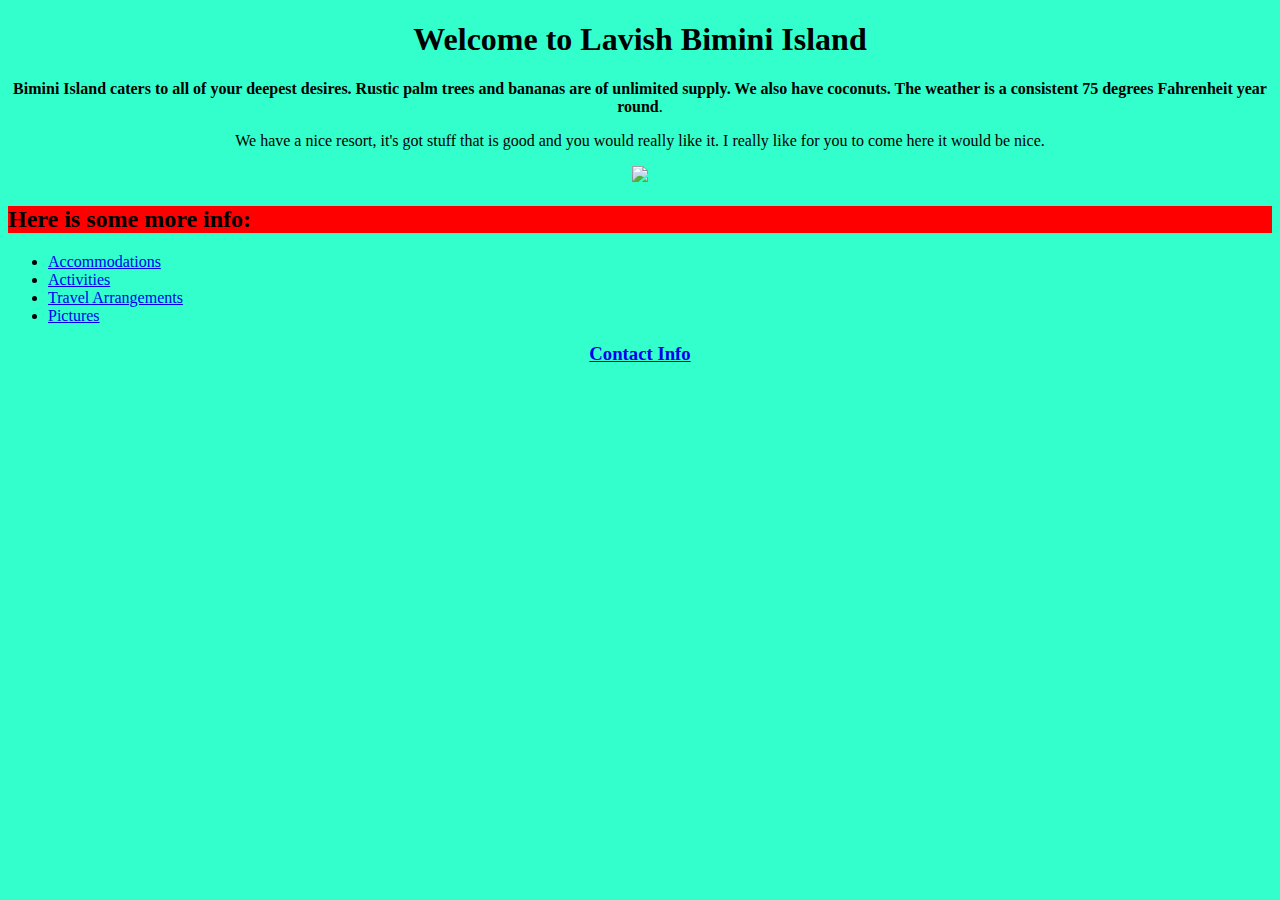
==== index.html @ 09857b72 "Created resort website" ====
<!DOCTYPE html>
<html>
  <head>
    <link href="css/main-style.css" rel="stylesheet" type="text/css">
    <title>Bimini Island</title>
  </head>
    <h1>Welcome to Lavish Bimini Island</h1>
      <p> <strong>Bimini Island caters to all of your deepest desires. Rustic
        palm trees and bananas are of unlimited supply. We also have
        coconuts. The weather is a consistent 75 degrees Fahrenheit
        year round</strong>.</p>
      <p>We have a nice resort, it's got stuff that is good and you
        would really like it. I really like for you to come here it would
        be nice.</p>
      <p> <img src="images/bimini.jpg">
    <h2>Here is some more info:</h2>
      <ul>
        <li><a href="Accommodations.html">Accommodations<a/></li>
        <li><a href="Activities.html">Activities</a></li>
        <li><a href="Travel-Arrangements.html">Travel Arrangements</a></li>
        <li><a href="Pictures.html">Pictures</a></li>
      </ul>
    <h3><a href="Contact-Us.html">Contact Info</a></h3>
</html>
---- css/main-style.css ----
h1 {
  text-align: center;
}

p {
  text-align: center;
}

body {
  background-color: #33FFCC
}

h3 {
  text-align: center;
}

h2 {
  background-color: red;
  font-family: times;
}
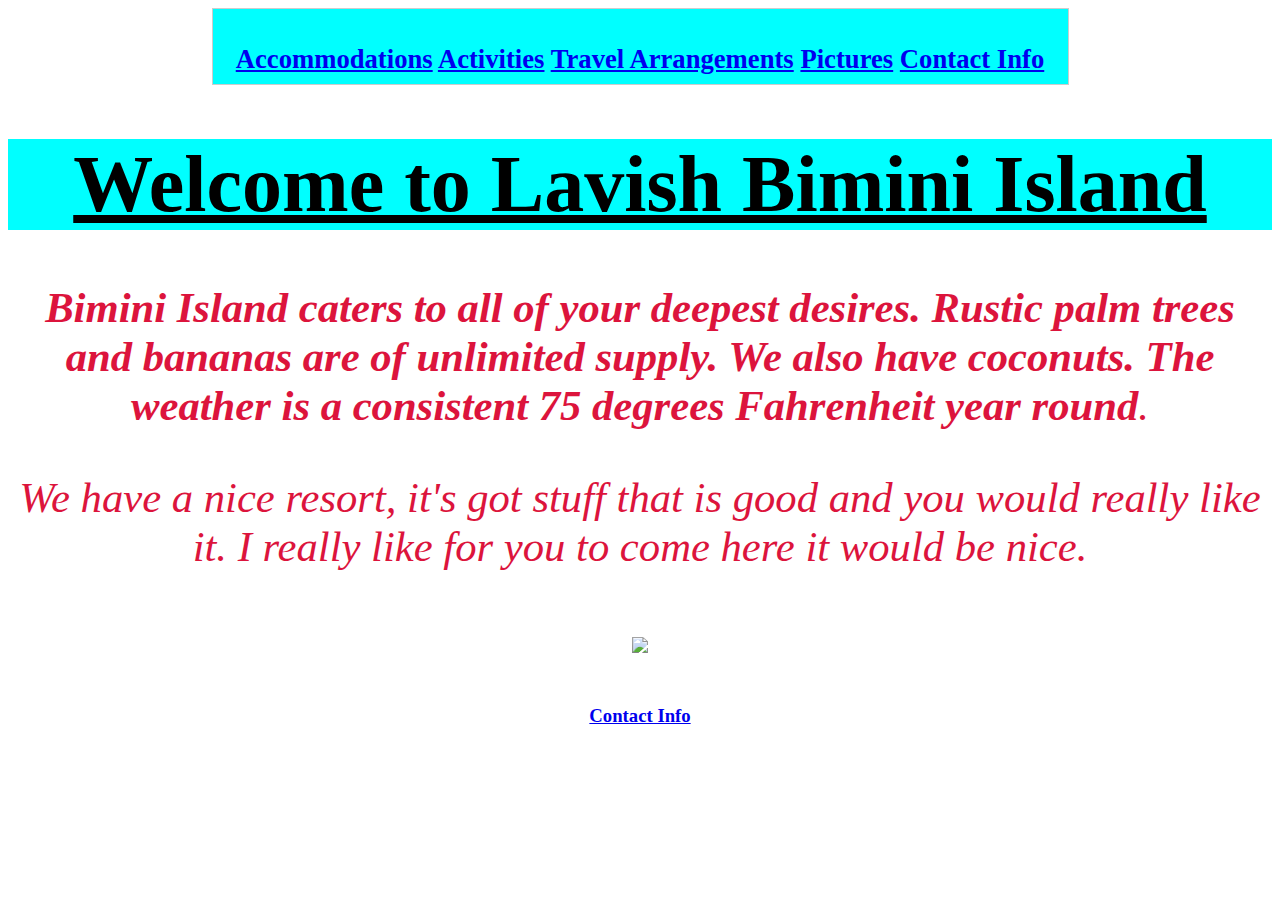
==== commit a705456f: "Test" ====
--- a/index.html
+++ b/index.html
@@ -4,21 +4,24 @@
     <link href="css/main-style.css" rel="stylesheet" type="text/css">
     <title>Bimini Island</title>
   </head>
-    <h1>Welcome to Lavish Bimini Island</h1>
-      <p> <strong>Bimini Island caters to all of your deepest desires. Rustic
-        palm trees and bananas are of unlimited supply. We also have
-        coconuts. The weather is a consistent 75 degrees Fahrenheit
-        year round</strong>.</p>
-      <p>We have a nice resort, it's got stuff that is good and you
-        would really like it. I really like for you to come here it would
-        be nice.</p>
-      <p> <img src="images/bimini.jpg">
-    <h2>Here is some more info:</h2>
-      <ul>
-        <li><a href="Accommodations.html">Accommodations<a/></li>
-        <li><a href="Activities.html">Activities</a></li>
-        <li><a href="Travel-Arrangements.html">Travel Arrangements</a></li>
-        <li><a href="Pictures.html">Pictures</a></li>
-      </ul>
-    <h3><a href="Contact-Us.html">Contact Info</a></h3>
+  <body>
+    <header>
+      <h4>
+        <a href="Accommodations.html">Accommodations<a/>
+        <a href="Activities.html">Activities</a>
+        <a href="Travel-Arrangements.html">Travel Arrangements</a>
+        <a href="Pictures.html">Pictures</a>
+        <a href="Contact-Us.html">Contact Info</a></h4>
+    </header>
+      <h1>Welcome to Lavish Bimini Island</h1>
+        <p> <strong>Bimini Island caters to all of your deepest desires. Rustic
+          palm trees and bananas are of unlimited supply. We also have
+          coconuts. The weather is a consistent 75 degrees Fahrenheit
+          year round</strong>.</p>
+        <p>We have a nice resort, it's got stuff that is good and you
+          would really like it. I really like for you to come here it would
+          be nice.</p>
+        <p> <img src="images/bimini.jpg">
+      <h3><a href="Contact-Us.html">Contact Info</a></h3>
+  </body>
 </html>
--- a/css/main-style.css
+++ b/css/main-style.css
@@ -1,13 +1,23 @@
 h1 {
+  text-shadow: bold;
   text-align: center;
+  text-decoration: underline;
+  font-size: 60pt;
+  background-color: cyan;
+
 }
 
 p {
   text-align: center;
 }
 
-body {
-  background-color: #33FFCC
+html {
+    background: url("http://edugeography.com/images/bahamas/bahamas-09.jpg") no-repeat center center fixed;
+    -webkit-background-size: cover;
+    -moz-background-size: cover;
+    -o-background-size: cover;
+    background-size: cover;
+
 }
 
 h3 {
@@ -15,6 +25,37 @@
 }
 
 h2 {
-  background-color: red;
+  font-size: 44pt;
+  background-color: cyan;
   font-family: times;
+  text-align: center;
 }
+p {
+  font-style: oblique;
+  text-align: center;
+  font-size: 32pt;
+  text-decoration: inherit;
+  color: crimson;
+
+}
+li {
+  text-align: center;
+}
+
+header {
+    height:75px;
+    background:cyan;
+    border:1px solid #CCC;
+    width:855px;
+    margin:0px auto;
+    font-size: 20pt;
+    text-align: center;
+    text
+}
+h5 {
+  text-align: center;
+  font-size: 45pt;
+  text-decoration: inherit;
+  color: crimson;
+  text-decoration: underline;
+}
